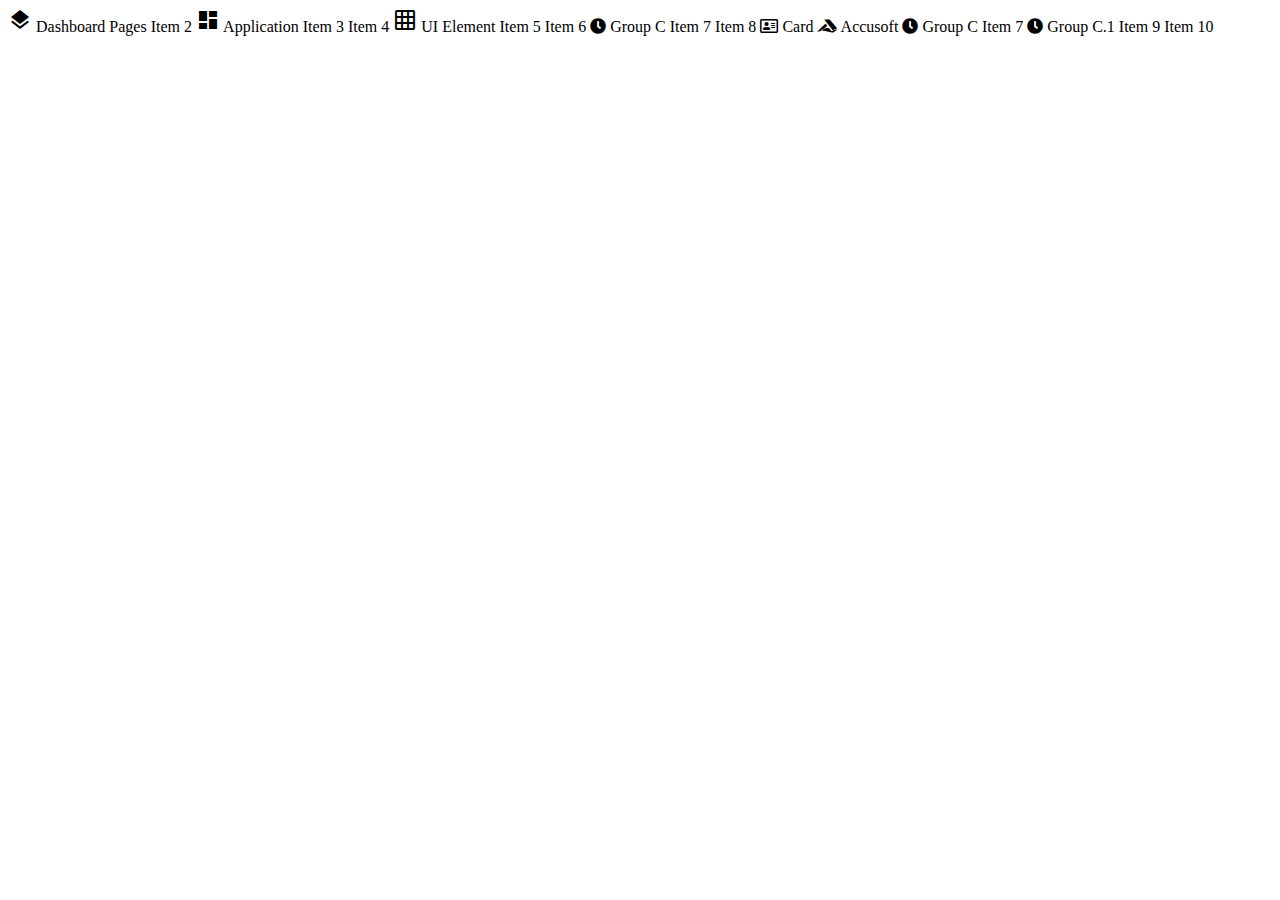
==== tree-menu/index.html @ 2bd59131 "create templates" ====
<!DOCTYPE html>
<html lang="en">

<head>
    <meta charset="UTF-8">
    <meta http-equiv="X-UA-Compatible" content="IE=edge">
    <meta name="viewport" content="width=device-width, initial-scale=1.0">
    <title>Document</title>
    <link rel="stylesheet" href="https://cdnjs.cloudflare.com/ajax/libs/font-awesome/5.15.1/css/all.min.css" />
    <link href="https://fonts.googleapis.com/icon?family=Material+Icons" rel="stylesheet">
    <link rel="stylesheet" href="./styles.css">
</head>

<body>
    <tree-menu>
        <menu-item>
            <menu-item-icon> <span class="material-icons">layers</span> </menu-item-icon>
            Dashboard
        </menu-item>
        <menu-label>Pages</menu-label>
        <menu-item>Item 2</menu-item>
        <menu-group class="active">
            <menu-item>
                <menu-item-icon> <span class="material-icons">dashboard</span> </menu-item-icon>
                <span> Application</span>
            </menu-item>
            <menu-group-children>
                <menu-item class="active">Item 3</menu-item>
                <menu-item>Item 4</menu-item>
            </menu-group-children>
        </menu-group>
        <menu-group>
            <menu-item>
                <span class="material-icons">grid_on</span>
                <span> UI Element </span>
            </menu-item>
            <menu-group-children>
                <menu-item>
                    <span> Item 5 </span>
                </menu-item>
                <menu-item>Item 6</menu-item>
            </menu-group-children>
        </menu-group>
        <menu-group>
            <menu-item>
                <menu-item-icon> <i class="fas fa-clock"></i> </menu-item-icon>
                <span> Group C </span>
            </menu-item>
            <menu-group-children>
                <menu-item>Item 7</menu-item>
                <menu-item>Item 8</menu-item>
            </menu-group-children>
        </menu-group>
        <menu-item>
            <menu-item-icon> <i class="far fa-address-card"></i> </menu-item-icon>
            <span> Card</span>

        </menu-item>
        <menu-item>
            <menu-item-icon> <i class="fab fa-accusoft"></i> </menu-item-icon>
            <span> Accusoft</span>

        </menu-item>
        <menu-group>
            <menu-item>
                <menu-item-icon> <i class="fas fa-clock"></i> </menu-item-icon>
                <span> Group C </span>
            </menu-item>
            <menu-group-children>
                <menu-item>Item 7</menu-item>
                <menu-group>
                    <menu-item>
                        <menu-item-icon> <i class="fas fa-clock"></i> </menu-item-icon>
                        <span> Group C.1 </span>
                    </menu-item>
                    <menu-group-children>
                        <menu-item>Item 9</menu-item>
                        <menu-item>Item 10</menu-item>
                    </menu-group-children>
                </menu-group>
            </menu-group-children>
        </menu-group>
    </tree-menu>
    <script src="./functions.js"></script>
</body>

</html>
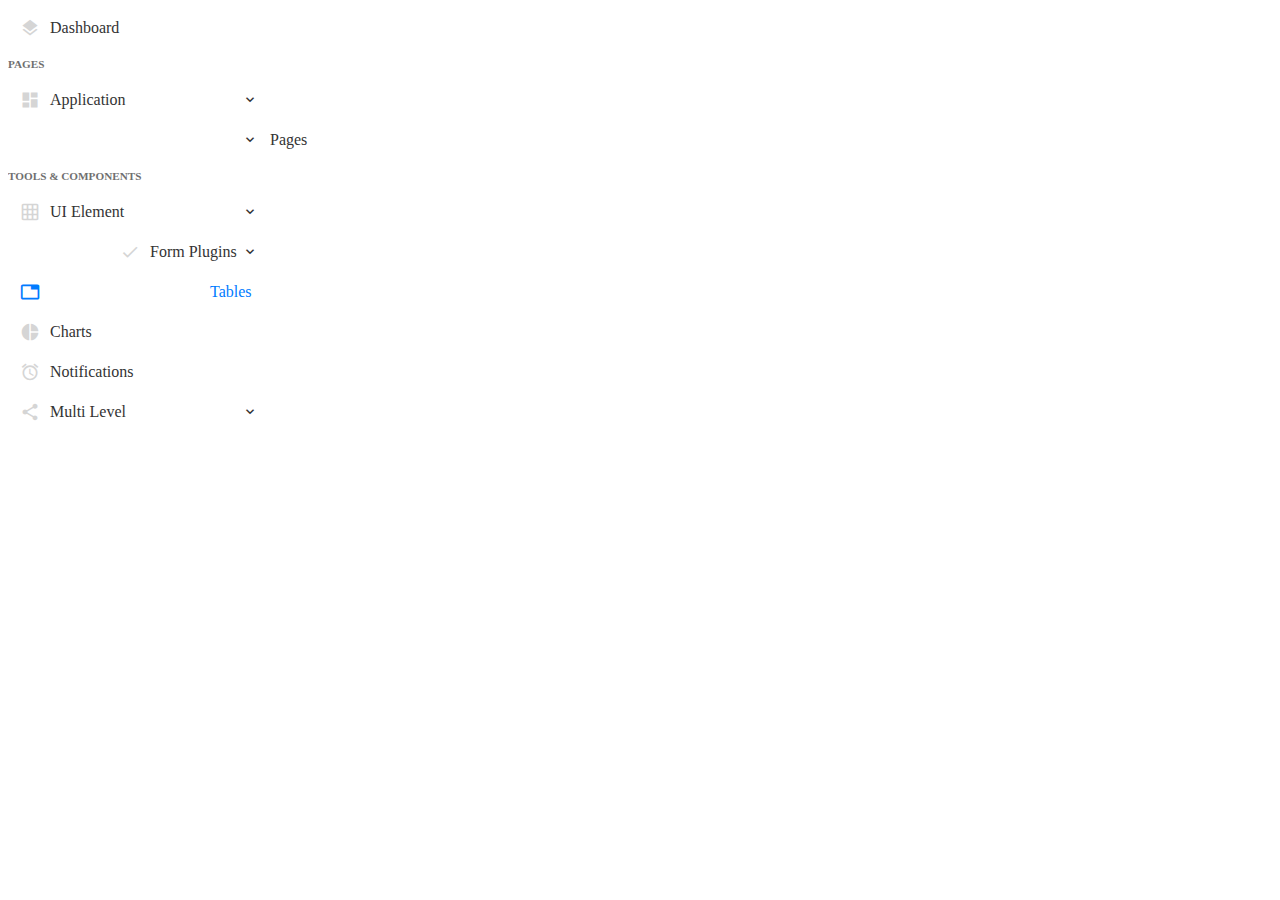
==== commit 8c656779: "writing menubar" ====
--- a/tree-menu/index.html
+++ b/tree-menu/index.html
@@ -12,74 +12,86 @@
 </head>
 
 <body>
-    <tree-menu>
-        <menu-item>
-            <menu-item-icon> <span class="material-icons">layers</span> </menu-item-icon>
-            Dashboard
-        </menu-item>
-        <menu-label>Pages</menu-label>
-        <menu-item>Item 2</menu-item>
-        <menu-group class="active">
-            <menu-item>
-                <menu-item-icon> <span class="material-icons">dashboard</span> </menu-item-icon>
-                <span> Application</span>
-            </menu-item>
-            <menu-group-children>
-                <menu-item class="active">Item 3</menu-item>
-                <menu-item>Item 4</menu-item>
-            </menu-group-children>
-        </menu-group>
-        <menu-group>
-            <menu-item>
+    <tree-menu id="tree-menu">
+        <tree-item> <span class="material-icons">layers</span> Dashboard</tree-item>
+        <tree-label>Pages</tree-label>
+        <tree-group>
+            <tree-group-title><span class="material-icons">dashboard</span> </tree-item-icon>Application
+            </tree-group-title>
+            <tree-group-children>
+                <tree-item data-tree-item="chat">Chat</tree-item>
+                <tree-item data-tree-item="inbox">Inbox</tree-item>
+            </tree-group-children>
+        </tree-group>
+        <tree-group>
+            <tree-group-title><span class="material-icons">contact_page</span> Pages</tree-group-title>
+            <tree-group-children>
+                <tree-item data-tree-item="sign-in">Sign In</tree-item>
+                <tree-item data-tree-item="sign-up">Sign Up</tree-item>
+            </tree-group-children>
+        </tree-group>
+        <tree-label>Tools & components</tree-label>
+        <tree-group>
+            <tree-group-title>
                 <span class="material-icons">grid_on</span>
                 <span> UI Element </span>
-            </menu-item>
-            <menu-group-children>
-                <menu-item>
-                    <span> Item 5 </span>
-                </menu-item>
-                <menu-item>Item 6</menu-item>
-            </menu-group-children>
-        </menu-group>
-        <menu-group>
-            <menu-item>
-                <menu-item-icon> <i class="fas fa-clock"></i> </menu-item-icon>
-                <span> Group C </span>
-            </menu-item>
-            <menu-group-children>
-                <menu-item>Item 7</menu-item>
-                <menu-item>Item 8</menu-item>
-            </menu-group-children>
-        </menu-group>
-        <menu-item>
-            <menu-item-icon> <i class="far fa-address-card"></i> </menu-item-icon>
-            <span> Card</span>
-
-        </menu-item>
-        <menu-item>
-            <menu-item-icon> <i class="fab fa-accusoft"></i> </menu-item-icon>
-            <span> Accusoft</span>
-
-        </menu-item>
-        <menu-group>
-            <menu-item>
-                <menu-item-icon> <i class="fas fa-clock"></i> </menu-item-icon>
-                <span> Group C </span>
-            </menu-item>
-            <menu-group-children>
-                <menu-item>Item 7</menu-item>
-                <menu-group>
-                    <menu-item>
-                        <menu-item-icon> <i class="fas fa-clock"></i> </menu-item-icon>
-                        <span> Group C.1 </span>
-                    </menu-item>
-                    <menu-group-children>
-                        <menu-item>Item 9</menu-item>
-                        <menu-item>Item 10</menu-item>
-                    </menu-group-children>
-                </menu-group>
-            </menu-group-children>
-        </menu-group>
+            </tree-group-title>
+            <tree-group-children>
+                <tree-item data-tree-item="toasts"> Toasts </tree-item>
+                <tree-item data-tree-item="buttons"> Buttons </tree-item>
+            </tree-group-children>
+        </tree-group>
+        <tree-group>
+            <tree-group-title>
+                <span class="material-icons">fact_check</span>
+                <span> Form Plugins </span>
+            </tree-group-title>
+            <tree-group-children>
+                <tree-item data-tree-item="editor"> Editor </tree-item>
+                <tree-item data-tree-item="validation"> Validation </tree-item>
+            </tree-group-children>
+        </tree-group>
+        <tree-item class="active" data-tree-item="tables"> <span class="material-icons">table_chart</span> Tables
+        </tree-item>
+        <tree-item data-tree-item="chart"><span class="material-icons">pie_chart</span><span> Charts </span>
+        </tree-item>
+        <tree-item data-tree-item="notiications"> <span class="material-icons">alarm</span>Notifications</tree-item>
+        <tree-group>
+            <tree-group-title>
+                <span class="material-icons">share</span>
+                <span> Multi Level </span>
+            </tree-group-title>
+            <tree-group-children>
+                <tree-group>
+                    <tree-group-title>Level 1.1 </tree-group-title>
+                    <tree-group-children>
+                        <tree-group>
+                            <tree-group-title>Level 1.1.1</tree-group-title>
+                            <tree-group-children>
+                                <tree-group>
+                                    <tree-group-title>Level 1.1.1.1</tree-group-title>
+                                    <tree-group-children>
+                                        <tree-group>
+                                            <tree-group-title>Level 1.1.1.1.1</tree-group-title>
+                                            <tree-group-children>
+                                                <tree-item data-tree-item="level-1.1.1.1.1.1"> Level 1.1.1.1.1.1
+                                                </tree-item>
+                                                <tree-item data-tree-item="level-1.1.1.1.1.2"> Level 1.1.1.1.1.2
+                                                </tree-item>
+                                            </tree-group-children>
+                                        </tree-group>
+                                        <tree-item data-tree-item="level-1.1.1.1.2"> Level 1.1.1.1.2 </tree-item>
+                                    </tree-group-children>
+                                </tree-group>
+                                <tree-item data-tree-item="level-1.1.1.2"> Level 1.1.1.2 </tree-item>
+                            </tree-group-children>
+                        </tree-group>
+                        <tree-item data-tree-item="level-1.1.2"> Level 1.1.2 </tree-item>
+                    </tree-group-children>
+                </tree-group>
+                <tree-item data-tree-item="level-1.2"> Level 1.2 </tree-item>
+            </tree-group-children>
+        </tree-group>
     </tree-menu>
     <script src="./functions.js"></script>
 </body>
--- a/tree-menu/styles.css
+++ b/tree-menu/styles.css
@@ -0,0 +1,143 @@
+@charset "UTF-8";
+tree-menu {
+  --color-active: #007bff;
+  --color-black: #333;
+  --color-black-hover: #000;
+  --item-padding: 10px 0;
+  --item-background-color-hover: #ebebeb;
+  color: var(--color-black);
+  font-size: 16px;
+  font-family: "Segoe UI";
+  width: 260px;
+  display: flex;
+  flex-direction: column;
+}
+tree-menu tree-label {
+  opacity: 0.7;
+  font-size: 0.7rem;
+  font-weight: bold;
+  padding: var(--item-padding);
+  text-transform: uppercase;
+}
+tree-menu tree-item {
+  display: flex;
+  align-items: center;
+  padding: var(--item-padding);
+  cursor: pointer;
+  -webkit-user-select: none;
+     -moz-user-select: none;
+      -ms-user-select: none;
+          user-select: none;
+  position: relative;
+}
+tree-menu tree-item .material-icons {
+  margin-right: 10px;
+  font-size: 20px;
+  opacity: 0.2;
+}
+tree-menu tree-item:hover {
+  color: var(--color-black-hover);
+  background-color: var(--item-background-color-hover);
+}
+tree-menu tree-item:hover .material-icons {
+  opacity: 1;
+}
+tree-menu tree-item.active {
+  color: var(--color-active);
+}
+tree-menu tree-item.active .material-icons {
+  opacity: 1;
+}
+tree-menu tree-group {
+  display: block;
+}
+tree-menu tree-group > tree-group-title {
+  display: flex;
+  align-items: center;
+  padding: var(--item-padding);
+  cursor: pointer;
+  -webkit-user-select: none;
+     -moz-user-select: none;
+      -ms-user-select: none;
+          user-select: none;
+  position: relative;
+}
+tree-menu tree-group > tree-group-title .material-icons {
+  margin-right: 10px;
+  font-size: 20px;
+  opacity: 0.2;
+}
+tree-menu tree-group > tree-group-title:hover {
+  color: var(--color-black-hover);
+  background-color: var(--item-background-color-hover);
+}
+tree-menu tree-group > tree-group-title:hover .material-icons {
+  opacity: 1;
+}
+tree-menu tree-group > tree-group-title.active {
+  color: var(--color-active);
+}
+tree-menu tree-group > tree-group-title.active .material-icons {
+  opacity: 1;
+}
+tree-menu tree-group > tree-group-title::after {
+  font-family: "Material Icons";
+  content: "";
+  display: inline-block;
+  position: absolute;
+  right: 10px;
+  top: 50%;
+  transform: translateY(-50%);
+  transition: transform 0.2s;
+}
+tree-menu tree-group > tree-group-children {
+  display: block;
+  height: 0;
+  transform: scaleY(0);
+  transform-origin: top;
+  transition: height 0.2s ease-in, transform 0.2s ease-in;
+}
+tree-menu tree-group.expand > tree-group-title::after {
+  transform: translateY(-50%) rotate(180deg);
+}
+tree-menu tree-group.expand > tree-group-children {
+  display: block;
+  height: 200px;
+  transform: scaleY(1);
+}
+tree-menu > tree-item {
+  padding-left: 12px;
+}
+tree-menu > tree-group > tree-group-title {
+  padding-left: 12px;
+}
+tree-menu > tree-group > tree-group-children > tree-item {
+  padding-left: 40px;
+}
+tree-menu > tree-group > tree-group-children > tree-group > tree-group-title {
+  padding-left: 40px;
+}
+tree-menu > tree-group > tree-group-children > tree-group > tree-group-children > tree-item {
+  padding-left: 60px;
+}
+tree-menu > tree-group > tree-group-children > tree-group > tree-group-children > tree-group > tree-group-title {
+  padding-left: 60px;
+}
+tree-menu > tree-group > tree-group-children > tree-group > tree-group-children > tree-group > tree-group-children > tree-item {
+  padding-left: 80px;
+}
+tree-menu > tree-group > tree-group-children > tree-group > tree-group-children > tree-group > tree-group-children > tree-group > tree-group-title {
+  padding-left: 80px;
+}
+tree-menu > tree-group > tree-group-children > tree-group > tree-group-children > tree-group > tree-group-children > tree-group > tree-group-children > tree-item {
+  padding-left: 100px;
+}
+tree-menu > tree-group > tree-group-children > tree-group > tree-group-children > tree-group > tree-group-children > tree-group > tree-group-children > tree-group > tree-group-title {
+  padding-left: 100px;
+}
+tree-menu > tree-group > tree-group-children > tree-group > tree-group-children > tree-group > tree-group-children > tree-group > tree-group-children > tree-group > tree-group-children > tree-item {
+  padding-left: 120px;
+}
+tree-menu > tree-group > tree-group-children > tree-group > tree-group-children > tree-group > tree-group-children > tree-group > tree-group-children > tree-group > tree-group-children > tree-group > tree-group-title {
+  padding-left: 120px;
+}/*# sourceMappingURL=styles.css.map */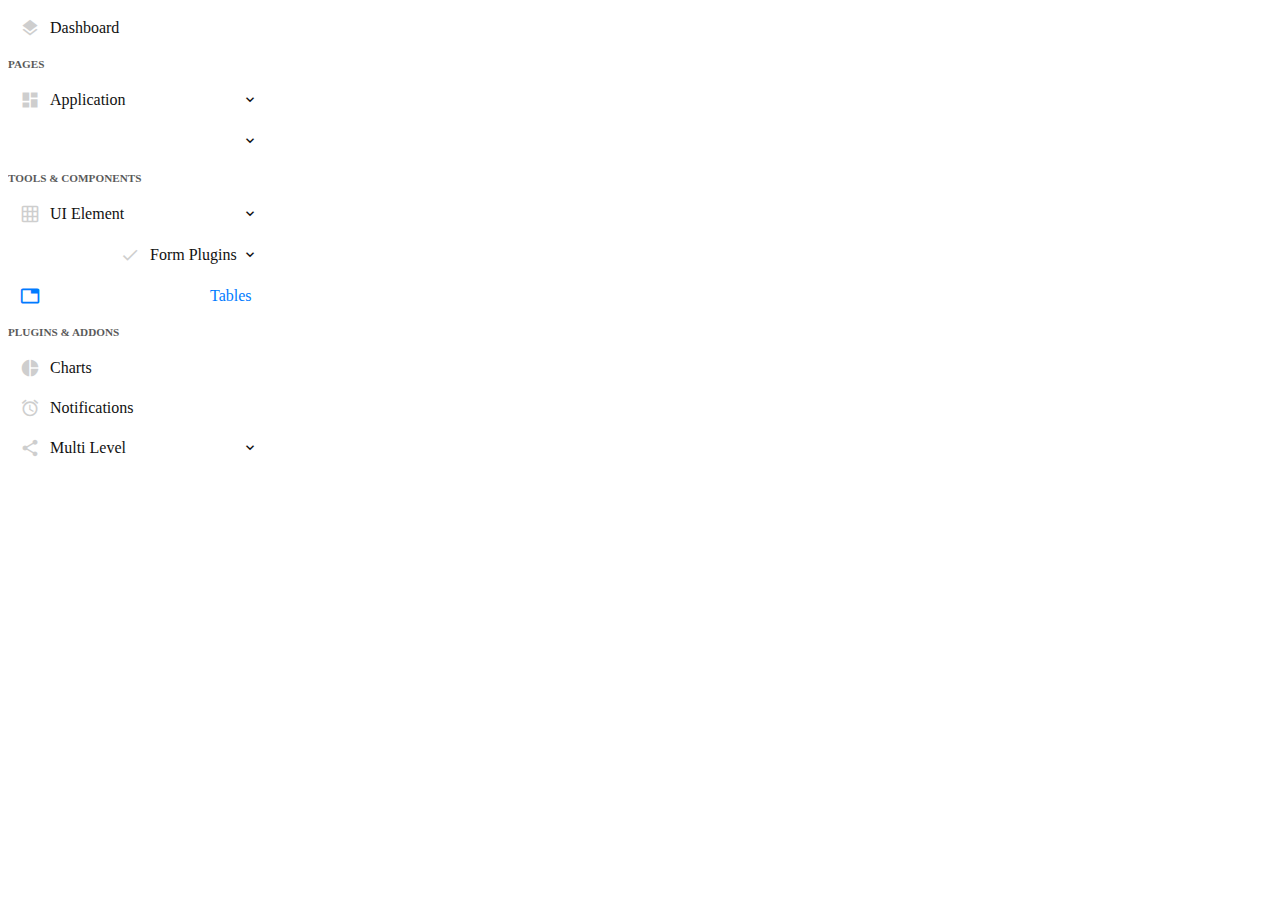
==== commit 160a164e: "fix animation height menu group" ====
--- a/tree-menu/index.html
+++ b/tree-menu/index.html
@@ -5,8 +5,7 @@
     <meta charset="UTF-8">
     <meta http-equiv="X-UA-Compatible" content="IE=edge">
     <meta name="viewport" content="width=device-width, initial-scale=1.0">
-    <title>Document</title>
-    <link rel="stylesheet" href="https://cdnjs.cloudflare.com/ajax/libs/font-awesome/5.15.1/css/all.min.css" />
+    <title>Left Menu Bar</title>
     <link href="https://fonts.googleapis.com/icon?family=Material+Icons" rel="stylesheet">
     <link rel="stylesheet" href="./styles.css">
 </head>
@@ -53,6 +52,7 @@
         </tree-group>
         <tree-item class="active" data-tree-item="tables"> <span class="material-icons">table_chart</span> Tables
         </tree-item>
+        <tree-label>Plugins & Addons</tree-label>
         <tree-item data-tree-item="chart"><span class="material-icons">pie_chart</span><span> Charts </span>
         </tree-item>
         <tree-item data-tree-item="notiications"> <span class="material-icons">alarm</span>Notifications</tree-item>
--- a/tree-menu/styles.css
+++ b/tree-menu/styles.css
@@ -1,16 +1,27 @@
 @charset "UTF-8";
 tree-menu {
+  --tree-menu-width: 260px;
+  --font-size: 16px;
   --color-active: #007bff;
-  --color-black: #333;
+  --color-black: #111;
   --color-black-hover: #000;
   --item-padding: 10px 0;
   --item-background-color-hover: #ebebeb;
+  --scroll-bar-color: rgb(52, 58, 64, 0.2);
   color: var(--color-black);
-  font-size: 16px;
+  font-size: var(--font-size);
   font-family: "Segoe UI";
-  width: 260px;
+  width: var(--tree-menu-width);
+  height: 100vh;
+  overflow-y: scroll;
   display: flex;
   flex-direction: column;
+}
+tree-menu::-webkit-scrollbar {
+  width: 5px;
+}
+tree-menu::-webkit-scrollbar-thumb {
+  background: var(--scroll-bar-color);
 }
 tree-menu tree-label {
   opacity: 0.7;
@@ -50,6 +61,9 @@
 }
 tree-menu tree-group {
   display: block;
+  height: 41px;
+  overflow: hidden;
+  transition: height 0.2s ease-in;
 }
 tree-menu tree-group > tree-group-title {
   display: flex;
@@ -92,17 +106,20 @@
 }
 tree-menu tree-group > tree-group-children {
   display: block;
-  height: 0;
   transform: scaleY(0);
   transform-origin: top;
-  transition: height 0.2s ease-in, transform 0.2s ease-in;
+  transition: transform 0.2s ease-in;
+}
+tree-menu tree-group.expand > tree-group-title {
+  color: var(--color-active);
+}
+tree-menu tree-group.expand > tree-group-title .material-icons {
+  opacity: 1;
 }
 tree-menu tree-group.expand > tree-group-title::after {
   transform: translateY(-50%) rotate(180deg);
 }
 tree-menu tree-group.expand > tree-group-children {
-  display: block;
-  height: 200px;
   transform: scaleY(1);
 }
 tree-menu > tree-item {
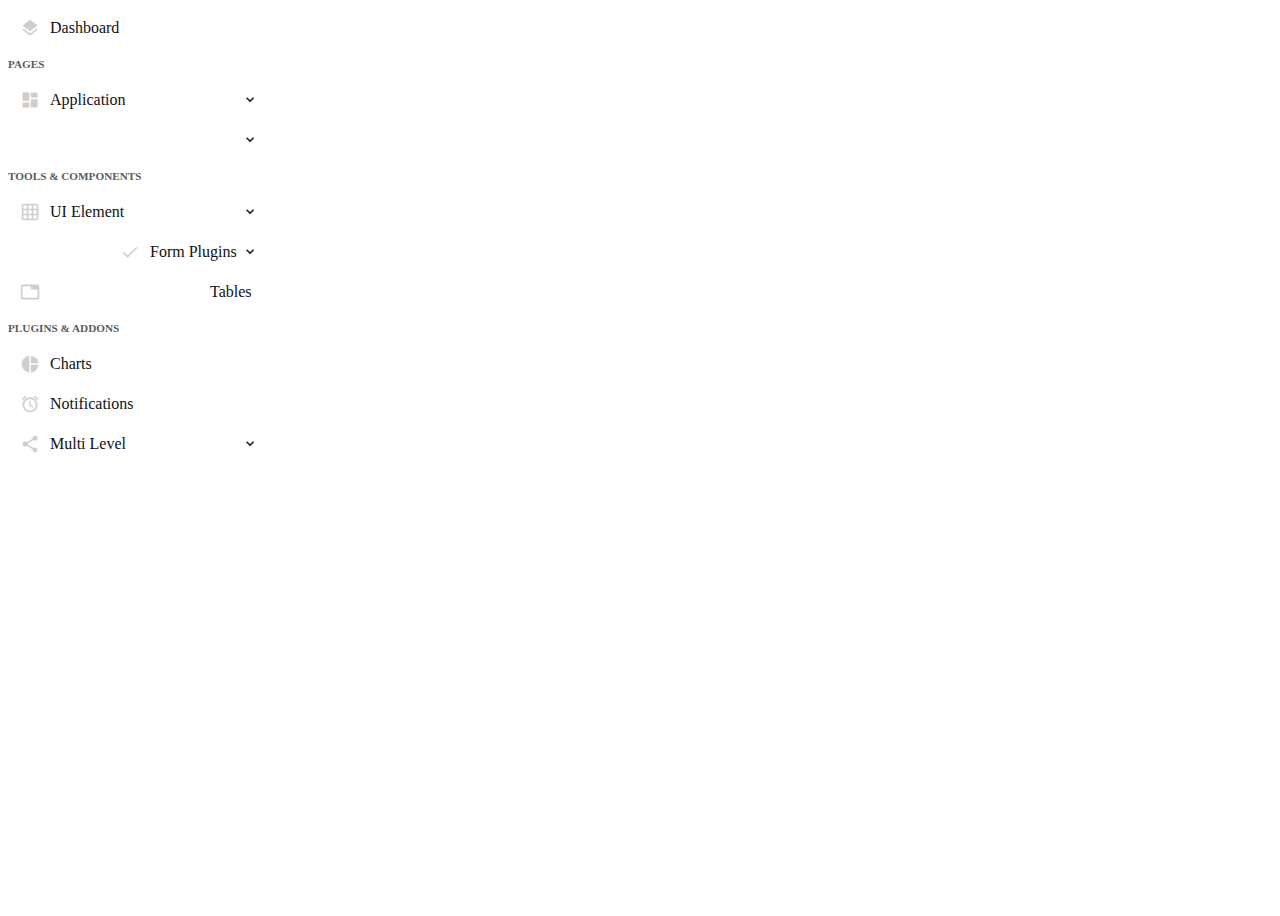
==== commit f64b5c06: "try menu bar" ====
--- a/tree-menu/index.html
+++ b/tree-menu/index.html
@@ -11,88 +11,92 @@
 </head>
 
 <body>
-    <tree-menu id="tree-menu">
-        <tree-item> <span class="material-icons">layers</span> Dashboard</tree-item>
-        <tree-label>Pages</tree-label>
-        <tree-group>
-            <tree-group-title><span class="material-icons">dashboard</span> </tree-item-icon>Application
-            </tree-group-title>
-            <tree-group-children>
-                <tree-item data-tree-item="chat">Chat</tree-item>
-                <tree-item data-tree-item="inbox">Inbox</tree-item>
-            </tree-group-children>
-        </tree-group>
-        <tree-group>
-            <tree-group-title><span class="material-icons">contact_page</span> Pages</tree-group-title>
-            <tree-group-children>
-                <tree-item data-tree-item="sign-in">Sign In</tree-item>
-                <tree-item data-tree-item="sign-up">Sign Up</tree-item>
-            </tree-group-children>
-        </tree-group>
-        <tree-label>Tools & components</tree-label>
-        <tree-group>
-            <tree-group-title>
+    <div class="tree-menu" id="tree-example">
+        <div class="tree-item"> <span class="material-icons">layers</span> Dashboard</div>
+        <div class="tree-label">Pages</div>
+        <div class="tree-group">
+            <div class="tree-group-title"><span class="material-icons">dashboard</span> </tree-item-icon>Application
+            </div>
+            <div class="tree-group-children">
+                <div class="tree-item" data-tree-item="chat">Chat</div>
+                <div class="tree-item" data-tree-item="inbox">Inbox</div>
+            </div>
+        </div>
+        <div class="tree-group">
+            <div class="tree-group-title"><span class="material-icons">contact_page</span> Pages</div>
+            <div class="tree-group-children">
+                <div class="tree-item" data-tree-item="sign-in">Sign In</div>
+                <div class="tree-item" data-tree-item="sign-up">Sign Up</div>
+            </div>
+        </div>
+        <div class="tree-label">Tools & components</div>
+        <div class="tree-group">
+            <div class="tree-group-title">
                 <span class="material-icons">grid_on</span>
                 <span> UI Element </span>
-            </tree-group-title>
-            <tree-group-children>
-                <tree-item data-tree-item="toasts"> Toasts </tree-item>
-                <tree-item data-tree-item="buttons"> Buttons </tree-item>
-            </tree-group-children>
-        </tree-group>
-        <tree-group>
-            <tree-group-title>
+            </div>
+            <div class="tree-group-children">
+                <div class="tree-item" data-tree-item="toasts"> Toasts </div>
+                <div class="tree-item" data-tree-item="buttons"> Buttons </div>
+            </div>
+        </div>
+        <div class="tree-group">
+            <div class="tree-group-title">
                 <span class="material-icons">fact_check</span>
                 <span> Form Plugins </span>
-            </tree-group-title>
-            <tree-group-children>
-                <tree-item data-tree-item="editor"> Editor </tree-item>
-                <tree-item data-tree-item="validation"> Validation </tree-item>
-            </tree-group-children>
-        </tree-group>
-        <tree-item class="active" data-tree-item="tables"> <span class="material-icons">table_chart</span> Tables
-        </tree-item>
-        <tree-label>Plugins & Addons</tree-label>
-        <tree-item data-tree-item="chart"><span class="material-icons">pie_chart</span><span> Charts </span>
-        </tree-item>
-        <tree-item data-tree-item="notiications"> <span class="material-icons">alarm</span>Notifications</tree-item>
-        <tree-group>
-            <tree-group-title>
+            </div>
+            <div class="tree-group-children">
+                <div class="tree-item" data-tree-item="editor"> Editor </div>
+                <div class="tree-item" data-tree-item="validation"> Validation </div>
+            </div>
+        </div>
+        <div class="tree-item" class="active" data-tree-item="tables"> <span class="material-icons">table_chart</span>
+            Tables
+        </div>
+        <div class="tree-label">Plugins & Addons</div>
+        <div class="tree-item" data-tree-item="chart"><span class="material-icons">pie_chart</span><span> Charts </span>
+        </div>
+        <div class="tree-item" data-tree-item="notiications"> <span class="material-icons">alarm</span>Notifications
+        </div>
+        <div class="tree-group">
+            <div class="tree-group-title">
                 <span class="material-icons">share</span>
                 <span> Multi Level </span>
-            </tree-group-title>
-            <tree-group-children>
-                <tree-group>
-                    <tree-group-title>Level 1.1 </tree-group-title>
-                    <tree-group-children>
-                        <tree-group>
-                            <tree-group-title>Level 1.1.1</tree-group-title>
-                            <tree-group-children>
-                                <tree-group>
-                                    <tree-group-title>Level 1.1.1.1</tree-group-title>
-                                    <tree-group-children>
-                                        <tree-group>
-                                            <tree-group-title>Level 1.1.1.1.1</tree-group-title>
-                                            <tree-group-children>
-                                                <tree-item data-tree-item="level-1.1.1.1.1.1"> Level 1.1.1.1.1.1
-                                                </tree-item>
-                                                <tree-item data-tree-item="level-1.1.1.1.1.2"> Level 1.1.1.1.1.2
-                                                </tree-item>
-                                            </tree-group-children>
-                                        </tree-group>
-                                        <tree-item data-tree-item="level-1.1.1.1.2"> Level 1.1.1.1.2 </tree-item>
-                                    </tree-group-children>
-                                </tree-group>
-                                <tree-item data-tree-item="level-1.1.1.2"> Level 1.1.1.2 </tree-item>
-                            </tree-group-children>
-                        </tree-group>
-                        <tree-item data-tree-item="level-1.1.2"> Level 1.1.2 </tree-item>
-                    </tree-group-children>
-                </tree-group>
-                <tree-item data-tree-item="level-1.2"> Level 1.2 </tree-item>
-            </tree-group-children>
-        </tree-group>
-    </tree-menu>
+            </div>
+            <div class="tree-group-children">
+                <div class="tree-group">
+                    <div class="tree-group-title">Level 1.1 </div>
+                    <div class="tree-group-children">
+                        <div class="tree-group">
+                            <div class="tree-group-title">Level 1.1.1</div>
+                            <div class="tree-group-children">
+                                <div class="tree-group">
+                                    <div class="tree-group-title">Level 1.1.1.1</div>
+                                    <div class="tree-group-children">
+                                        <div class="tree-group">
+                                            <div class="tree-group-title">Level 1.1.1.1.1</div>
+                                            <div class="tree-group-children">
+                                                <div class="tree-item" data-tree-item="level-1.1.1.1.1.1"> Level
+                                                    1.1.1.1.1.1
+                                                </div>
+                                                <div class="tree-item" data-tree-item="level-1.1.1.1.1.2"> Level
+                                                    1.1.1.1.1.2
+                                                </div>
+                                            </div>
+                                        </div>
+                                        <div class="tree-item" data-tree-item="level-1.1.1.1.2"> Level 1.1.1.1.2 </div>
+                                    </div>
+                                </div>
+                                <div class="tree-item" data-tree-item="level-1.1.1.2"> Level 1.1.1.2 </div>
+                            </div>
+                        </div>
+                        <div class="tree-item" data-tree-item="level-1.1.2"> Level 1.1.2 </div>
+                    </div>
+                </div>
+                <div class="tree-item" data-tree-item="level-1.2"> Level 1.2 </div>
+            </div>
+        </div>
+    </div>
     <script src="./functions.js"></script>
 </body>
 
--- a/tree-menu/styles.css
+++ b/tree-menu/styles.css
@@ -1,5 +1,4 @@
-@charset "UTF-8";
-tree-menu {
+.tree-menu {
   --tree-menu-width: 260px;
   --font-size: 16px;
   --color-active: #007bff;
@@ -10,29 +9,42 @@
   --scroll-bar-color: rgb(52, 58, 64, 0.2);
   color: var(--color-black);
   font-size: var(--font-size);
-  font-family: "Segoe UI";
+  font-family: 'Segoe UI';
   width: var(--tree-menu-width);
   height: 100vh;
   overflow-y: scroll;
+  display: -webkit-box;
+  display: -ms-flexbox;
   display: flex;
-  flex-direction: column;
-}
-tree-menu::-webkit-scrollbar {
+  -webkit-box-orient: vertical;
+  -webkit-box-direction: normal;
+      -ms-flex-direction: column;
+          flex-direction: column;
+}
+
+.tree-menu::-webkit-scrollbar {
   width: 5px;
 }
-tree-menu::-webkit-scrollbar-thumb {
+
+.tree-menu::-webkit-scrollbar-thumb {
   background: var(--scroll-bar-color);
 }
-tree-menu tree-label {
+
+.tree-menu .tree-label {
   opacity: 0.7;
   font-size: 0.7rem;
   font-weight: bold;
   padding: var(--item-padding);
   text-transform: uppercase;
 }
-tree-menu tree-item {
+
+.tree-menu .tree-item {
+  display: -webkit-box;
+  display: -ms-flexbox;
   display: flex;
-  align-items: center;
+  -webkit-box-align: center;
+      -ms-flex-align: center;
+          align-items: center;
   padding: var(--item-padding);
   cursor: pointer;
   -webkit-user-select: none;
@@ -41,33 +53,37 @@
           user-select: none;
   position: relative;
 }
-tree-menu tree-item .material-icons {
+
+.tree-menu .tree-item .material-icons {
   margin-right: 10px;
   font-size: 20px;
   opacity: 0.2;
 }
-tree-menu tree-item:hover {
+
+.tree-menu .tree-item:hover {
   color: var(--color-black-hover);
   background-color: var(--item-background-color-hover);
 }
-tree-menu tree-item:hover .material-icons {
-  opacity: 1;
-}
-tree-menu tree-item.active {
+
+.tree-menu .tree-item:hover .material-icons {
+  opacity: 1;
+}
+
+.tree-menu .tree-item.active {
   color: var(--color-active);
 }
-tree-menu tree-item.active .material-icons {
-  opacity: 1;
-}
-tree-menu tree-group {
-  display: block;
-  height: 41px;
-  overflow: hidden;
-  transition: height 0.2s ease-in;
-}
-tree-menu tree-group > tree-group-title {
+
+.tree-menu .tree-item.active .material-icons {
+  opacity: 1;
+}
+
+.tree-menu .tree-group > .tree-group-title {
+  display: -webkit-box;
+  display: -ms-flexbox;
   display: flex;
-  align-items: center;
+  -webkit-box-align: center;
+      -ms-flex-align: center;
+          align-items: center;
   padding: var(--item-padding);
   cursor: pointer;
   -webkit-user-select: none;
@@ -76,85 +92,116 @@
           user-select: none;
   position: relative;
 }
-tree-menu tree-group > tree-group-title .material-icons {
+
+.tree-menu .tree-group > .tree-group-title .material-icons {
   margin-right: 10px;
   font-size: 20px;
   opacity: 0.2;
 }
-tree-menu tree-group > tree-group-title:hover {
+
+.tree-menu .tree-group > .tree-group-title:hover {
   color: var(--color-black-hover);
   background-color: var(--item-background-color-hover);
 }
-tree-menu tree-group > tree-group-title:hover .material-icons {
-  opacity: 1;
-}
-tree-menu tree-group > tree-group-title.active {
+
+.tree-menu .tree-group > .tree-group-title:hover .material-icons {
+  opacity: 1;
+}
+
+.tree-menu .tree-group > .tree-group-title.active {
   color: var(--color-active);
 }
-tree-menu tree-group > tree-group-title.active .material-icons {
-  opacity: 1;
-}
-tree-menu tree-group > tree-group-title::after {
-  font-family: "Material Icons";
-  content: "";
+
+.tree-menu .tree-group > .tree-group-title.active .material-icons {
+  opacity: 1;
+}
+
+.tree-menu .tree-group > .tree-group-title::after {
+  font-family: 'Material Icons';
+  content: '\e313';
   display: inline-block;
   position: absolute;
   right: 10px;
   top: 50%;
-  transform: translateY(-50%);
+  -webkit-transform: translateY(-50%);
+          transform: translateY(-50%);
+  -webkit-transition: -webkit-transform 0.2s;
+  transition: -webkit-transform 0.2s;
   transition: transform 0.2s;
-}
-tree-menu tree-group > tree-group-children {
-  display: block;
-  transform: scaleY(0);
-  transform-origin: top;
-  transition: transform 0.2s ease-in;
-}
-tree-menu tree-group.expand > tree-group-title {
+  transition: transform 0.2s, -webkit-transform 0.2s;
+}
+
+.tree-menu .tree-group > .tree-group-children {
+  max-height: 0;
+  overflow: hidden;
+  -webkit-transition: max-height 0.25s ease-out;
+  transition: max-height 0.25s ease-out;
+}
+
+.tree-menu .tree-group.expand > .tree-group-title {
   color: var(--color-active);
 }
-tree-menu tree-group.expand > tree-group-title .material-icons {
-  opacity: 1;
-}
-tree-menu tree-group.expand > tree-group-title::after {
-  transform: translateY(-50%) rotate(180deg);
-}
-tree-menu tree-group.expand > tree-group-children {
-  transform: scaleY(1);
-}
-tree-menu > tree-item {
+
+.tree-menu .tree-group.expand > .tree-group-title .material-icons {
+  opacity: 1;
+}
+
+.tree-menu .tree-group.expand > .tree-group-title::after {
+  -webkit-transform: translateY(-50%) rotate(180deg);
+          transform: translateY(-50%) rotate(180deg);
+}
+
+.tree-menu .tree-group.expand > .tree-group-children {
+  max-height: 300px;
+  -webkit-transition: max-height 0.35s ease-in;
+  transition: max-height 0.35s ease-in;
+}
+
+.tree-menu > .tree-item {
   padding-left: 12px;
 }
-tree-menu > tree-group > tree-group-title {
+
+.tree-menu > .tree-group > .tree-group-title {
   padding-left: 12px;
 }
-tree-menu > tree-group > tree-group-children > tree-item {
+
+.tree-menu > .tree-group > .tree-group-children > .tree-item {
   padding-left: 40px;
 }
-tree-menu > tree-group > tree-group-children > tree-group > tree-group-title {
+
+.tree-menu > .tree-group > .tree-group-children > .tree-group > .tree-group-title {
   padding-left: 40px;
 }
-tree-menu > tree-group > tree-group-children > tree-group > tree-group-children > tree-item {
+
+.tree-menu > .tree-group > .tree-group-children > .tree-group > .tree-group-children > .tree-item {
   padding-left: 60px;
 }
-tree-menu > tree-group > tree-group-children > tree-group > tree-group-children > tree-group > tree-group-title {
+
+.tree-menu > .tree-group > .tree-group-children > .tree-group > .tree-group-children > .tree-group > .tree-group-title {
   padding-left: 60px;
 }
-tree-menu > tree-group > tree-group-children > tree-group > tree-group-children > tree-group > tree-group-children > tree-item {
+
+.tree-menu > .tree-group > .tree-group-children > .tree-group > .tree-group-children > .tree-group > .tree-group-children > .tree-item {
   padding-left: 80px;
 }
-tree-menu > tree-group > tree-group-children > tree-group > tree-group-children > tree-group > tree-group-children > tree-group > tree-group-title {
+
+.tree-menu > .tree-group > .tree-group-children > .tree-group > .tree-group-children > .tree-group > .tree-group-children > .tree-group > .tree-group-title {
   padding-left: 80px;
 }
-tree-menu > tree-group > tree-group-children > tree-group > tree-group-children > tree-group > tree-group-children > tree-group > tree-group-children > tree-item {
+
+.tree-menu > .tree-group > .tree-group-children > .tree-group > .tree-group-children > .tree-group > .tree-group-children > .tree-group > .tree-group-children > .tree-item {
   padding-left: 100px;
 }
-tree-menu > tree-group > tree-group-children > tree-group > tree-group-children > tree-group > tree-group-children > tree-group > tree-group-children > tree-group > tree-group-title {
+
+.tree-menu > .tree-group > .tree-group-children > .tree-group > .tree-group-children > .tree-group > .tree-group-children > .tree-group > .tree-group-children > .tree-group > .tree-group-title {
   padding-left: 100px;
 }
-tree-menu > tree-group > tree-group-children > tree-group > tree-group-children > tree-group > tree-group-children > tree-group > tree-group-children > tree-group > tree-group-children > tree-item {
+
+.tree-menu > .tree-group > .tree-group-children > .tree-group > .tree-group-children > .tree-group > .tree-group-children > .tree-group > .tree-group-children > .tree-group > .tree-group-children > .tree-item {
   padding-left: 120px;
 }
-tree-menu > tree-group > tree-group-children > tree-group > tree-group-children > tree-group > tree-group-children > tree-group > tree-group-children > tree-group > tree-group-children > tree-group > tree-group-title {
+
+.tree-menu > .tree-group > .tree-group-children > .tree-group > .tree-group-children > .tree-group > .tree-group-children > .tree-group > .tree-group-children > .tree-group > .tree-group-children > .tree-group > .tree-group-title {
   padding-left: 120px;
-}/*# sourceMappingURL=styles.css.map */+}
+/*# sourceMappingURL=styles.css.map */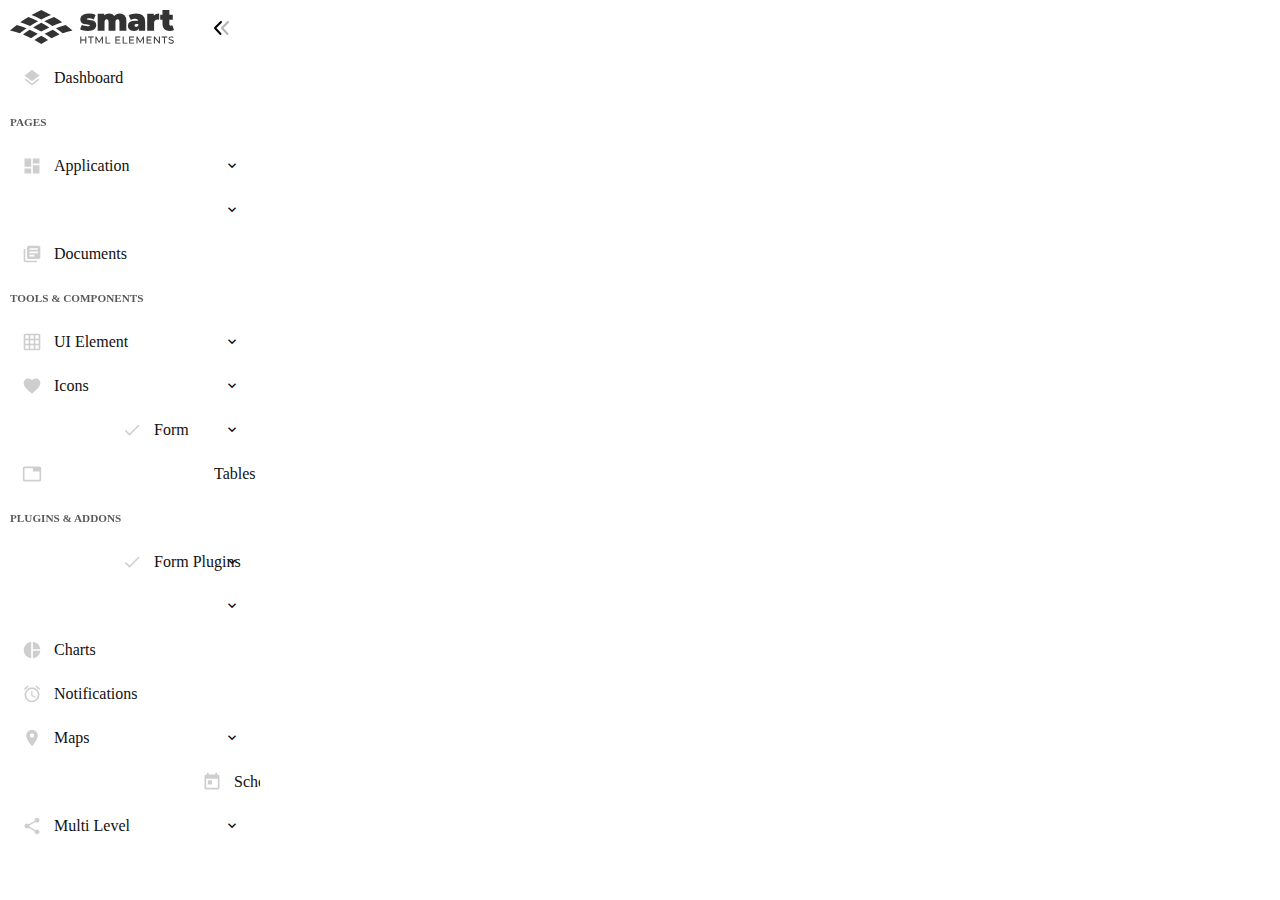
==== commit 75cd8302: "finish animation dropdown" ====
--- a/tree-menu/index.html
+++ b/tree-menu/index.html
@@ -7,97 +7,160 @@
     <meta name="viewport" content="width=device-width, initial-scale=1.0">
     <title>Left Menu Bar</title>
     <link href="https://fonts.googleapis.com/icon?family=Material+Icons" rel="stylesheet">
-    <link rel="stylesheet" href="./styles.css">
+    <link rel="stylesheet" href="./css/styles.css">
 </head>
 
 <body>
-    <div class="tree-menu" id="tree-example">
-        <div class="tree-item"> <span class="material-icons">layers</span> Dashboard</div>
-        <div class="tree-label">Pages</div>
-        <div class="tree-group">
-            <div class="tree-group-title"><span class="material-icons">dashboard</span> </tree-item-icon>Application
+    <div class="sidebar" id="sidebar-example">
+        <div class="top-aside" id="top-aside">
+            <div class="logo">
+                <a href="./">
+                    <img src="./img/logo-htmlelements.svg">
+                </a>
             </div>
-            <div class="tree-group-children">
-                <div class="tree-item" data-tree-item="chat">Chat</div>
-                <div class="tree-item" data-tree-item="inbox">Inbox</div>
+            <div id="toggle-collapse">
+                <img src="./img/sidebar-toggle.svg">
             </div>
         </div>
-        <div class="tree-group">
-            <div class="tree-group-title"><span class="material-icons">contact_page</span> Pages</div>
-            <div class="tree-group-children">
-                <div class="tree-item" data-tree-item="sign-in">Sign In</div>
-                <div class="tree-item" data-tree-item="sign-up">Sign Up</div>
+        <div class="tree-menu" id="tree-example">
+            <div class="tree-item" data-tree-item="dashboard">
+                <span class="material-icons">layers</span> Dashboard
             </div>
-        </div>
-        <div class="tree-label">Tools & components</div>
-        <div class="tree-group">
-            <div class="tree-group-title">
-                <span class="material-icons">grid_on</span>
-                <span> UI Element </span>
+            <div class="tree-label">Pages</div>
+            <div class="tree-group">
+                <div class="tree-group-title"><span class="material-icons">dashboard</span> </tree-item-icon>Application
+                </div>
+                <div class="tree-group-children">
+                    <div class="tree-item" data-tree-item="chat">Chat</div>
+                    <div class="tree-item" data-tree-item="inbox">Inbox</div>
+                </div>
             </div>
-            <div class="tree-group-children">
-                <div class="tree-item" data-tree-item="toasts"> Toasts </div>
-                <div class="tree-item" data-tree-item="buttons"> Buttons </div>
+            <div class="tree-group">
+                <div class="tree-group-title"><span class="material-icons">contact_page</span> Pages</div>
+                <div class="tree-group-children">
+                    <div class="tree-item" data-tree-item="sign-in">Sign In</div>
+                    <div class="tree-item" data-tree-item="sign-up">Sign Up</div>
+                </div>
             </div>
-        </div>
-        <div class="tree-group">
-            <div class="tree-group-title">
-                <span class="material-icons">fact_check</span>
-                <span> Form Plugins </span>
+            <div class="tree-item" data-tree-item="notiications">
+                <span class="material-icons">library_books</span>Documents
             </div>
-            <div class="tree-group-children">
-                <div class="tree-item" data-tree-item="editor"> Editor </div>
-                <div class="tree-item" data-tree-item="validation"> Validation </div>
+            <div class="tree-label">Tools & components</div>
+            <div class="tree-group">
+                <div class="tree-group-title">
+                    <span class="material-icons">grid_on</span>
+                    <span> UI Element </span>
+                </div>
+                <div class="tree-group-children">
+                    <div class="tree-item" data-tree-item="toasts"> Toasts </div>
+                    <div class="tree-item" data-tree-item="buttons"> Buttons </div>
+                </div>
             </div>
-        </div>
-        <div class="tree-item" class="active" data-tree-item="tables"> <span class="material-icons">table_chart</span>
-            Tables
-        </div>
-        <div class="tree-label">Plugins & Addons</div>
-        <div class="tree-item" data-tree-item="chart"><span class="material-icons">pie_chart</span><span> Charts </span>
-        </div>
-        <div class="tree-item" data-tree-item="notiications"> <span class="material-icons">alarm</span>Notifications
-        </div>
-        <div class="tree-group">
-            <div class="tree-group-title">
-                <span class="material-icons">share</span>
-                <span> Multi Level </span>
+            <div class="tree-group">
+                <div class="tree-group-title">
+                    <span class="material-icons">favorite</span>
+                    <span> Icons </span>
+                </div>
+                <div class="tree-group-children">
+                    <div class="tree-item" data-tree-item="font-awesome"> Font Awesome </div>
+                    <div class="tree-item" data-tree-item="font-material"> Font Material </div>
+                </div>
             </div>
-            <div class="tree-group-children">
-                <div class="tree-group">
-                    <div class="tree-group-title">Level 1.1 </div>
-                    <div class="tree-group-children">
-                        <div class="tree-group">
-                            <div class="tree-group-title">Level 1.1.1</div>
-                            <div class="tree-group-children">
-                                <div class="tree-group">
-                                    <div class="tree-group-title">Level 1.1.1.1</div>
-                                    <div class="tree-group-children">
-                                        <div class="tree-group">
-                                            <div class="tree-group-title">Level 1.1.1.1.1</div>
-                                            <div class="tree-group-children">
-                                                <div class="tree-item" data-tree-item="level-1.1.1.1.1.1"> Level
-                                                    1.1.1.1.1.1
-                                                </div>
-                                                <div class="tree-item" data-tree-item="level-1.1.1.1.1.2"> Level
-                                                    1.1.1.1.1.2
+            <div class="tree-group">
+                <div class="tree-group-title">
+                    <span class="material-icons">fact_check</span>
+                    <span> Form </span>
+                </div>
+                <div class="tree-group-children">
+                    <div class="tree-item" data-tree-item="input-basic"> Input Basic </div>
+                    <div class="tree-item" data-tree-item="input-groups"> Input Groups </div>
+                    <div class="tree-item" data-tree-item="layouts"> Layouts </div>
+                </div>
+            </div>
+            <div class="tree-item" class="active" data-tree-item="tables"> <span
+                    class="material-icons">table_chart</span>
+                Tables
+            </div>
+            <div class="tree-label">Plugins & Addons</div>
+            <div class="tree-group">
+                <div class="tree-group-title">
+                    <span class="material-icons">fact_check</span>
+                    <span> Form Plugins </span>
+                </div>
+                <div class="tree-group-children">
+                    <div class="tree-item" data-tree-item="editor"> Editor </div>
+                    <div class="tree-item" data-tree-item="validation"> Validation </div>
+                </div>
+            </div>
+            <div class="tree-group">
+                <div class="tree-group-title"><span class="material-icons">contact_page</span> Data Tables</div>
+                <div class="tree-group-children">
+                    <div class="tree-item" data-tree-item="reponsive-table">Responsive Table</div>
+                    <div class="tree-item" data-tree-item="table-with-buttons">Table with Buttons</div>
+                    <div class="tree-item" data-tree-item="column-search">Column Search</div>
+                    <div class="tree-item" data-tree-item="mutil-selection">Multi Selection</div>
+                </div>
+            </div>
+            <div class="tree-item" data-tree-item="chart"><span class="material-icons">pie_chart</span><span> Charts
+                </span>
+            </div>
+            <div class="tree-item" data-tree-item="notiications"> <span class="material-icons">alarm</span>Notifications
+            </div>
+            <div class="tree-group">
+                <div class="tree-group-title">
+                    <span class="material-icons">place</span>
+                    <span> Maps </span>
+                </div>
+                <div class="tree-group-children">
+                    <div class="tree-item" data-tree-item="google-map"> Google Maps </div>
+                    <div class="tree-item" data-tree-item="vector-map"> Vector Maps </div>
+                </div>
+            </div>
+            <div class="tree-item" data-tree-item="notiications"> <span
+                    class="material-icons">calendar_today</span>Scheduler
+            </div>
+            <div class="tree-group">
+                <div class="tree-group-title">
+                    <span class="material-icons">share</span>
+                    <span> Multi Level </span>
+                </div>
+                <div class="tree-group-children">
+                    <div class="tree-group">
+                        <div class="tree-group-title">Level 1.1 </div>
+                        <div class="tree-group-children">
+                            <div class="tree-group">
+                                <div class="tree-group-title">Level 1.1.1</div>
+                                <div class="tree-group-children">
+                                    <div class="tree-group">
+                                        <div class="tree-group-title">Level 1.1.1.1</div>
+                                        <div class="tree-group-children">
+                                            <div class="tree-group">
+                                                <div class="tree-group-title">Level 1.1.1.1.1</div>
+                                                <div class="tree-group-children">
+                                                    <div class="tree-item" data-tree-item="level-1.1.1.1.1.1"> Level
+                                                        1.1.1.1.1.1
+                                                    </div>
+                                                    <div class="tree-item" data-tree-item="level-1.1.1.1.1.2"> Level
+                                                        1.1.1.1.1.2
+                                                    </div>
                                                 </div>
                                             </div>
+                                            <div class="tree-item" data-tree-item="level-1.1.1.1.2"> Level 1.1.1.1.2
+                                            </div>
                                         </div>
-                                        <div class="tree-item" data-tree-item="level-1.1.1.1.2"> Level 1.1.1.1.2 </div>
                                     </div>
+                                    <div class="tree-item" data-tree-item="level-1.1.1.2"> Level 1.1.1.2 </div>
                                 </div>
-                                <div class="tree-item" data-tree-item="level-1.1.1.2"> Level 1.1.1.2 </div>
                             </div>
+                            <div class="tree-item" data-tree-item="level-1.1.2"> Level 1.1.2 </div>
                         </div>
-                        <div class="tree-item" data-tree-item="level-1.1.2"> Level 1.1.2 </div>
                     </div>
+                    <div class="tree-item" data-tree-item="level-1.2"> Level 1.2 </div>
                 </div>
-                <div class="tree-item" data-tree-item="level-1.2"> Level 1.2 </div>
             </div>
         </div>
     </div>
-    <script src="./functions.js"></script>
+    <script src="./js/functions.js"></script>
 </body>
 
 </html>--- a/tree-menu/css/styles.css
+++ b/tree-menu/css/styles.css
@@ -0,0 +1,316 @@
+* {
+  margin: 0;
+  padding: 0;
+  -webkit-box-sizing: border-box;
+          box-sizing: border-box;
+}
+
+.sidebar {
+  --width: 260px;
+  --width-collapse: 65px;
+  width: var(--width);
+  height: 100vh;
+  display: -webkit-box;
+  display: -ms-flexbox;
+  display: flex;
+  -webkit-box-orient: vertical;
+  -webkit-box-direction: normal;
+      -ms-flex-direction: column;
+          flex-direction: column;
+}
+
+.sidebar .top-aside {
+  display: -webkit-box;
+  display: -ms-flexbox;
+  display: flex;
+  width: 100%;
+  height: 56px;
+  padding: 10px;
+}
+
+.sidebar .top-aside .logo img {
+  max-width: 90%;
+  -webkit-filter: invert(0.8);
+          filter: invert(0.8);
+}
+
+.sidebar .top-aside #toggle-collapse {
+  width: 70px;
+  display: -webkit-box;
+  display: -ms-flexbox;
+  display: flex;
+  -webkit-box-pack: center;
+      -ms-flex-pack: center;
+          justify-content: center;
+  -webkit-box-align: center;
+      -ms-flex-align: center;
+          align-items: center;
+  cursor: pointer;
+}
+
+.sidebar.collapse:not(:hover) {
+  width: var(--width-collapse);
+}
+
+.sidebar.collapse:not(:hover) .top-aside .logo {
+  display: none;
+}
+
+.sidebar.collapse:not(:hover) .top-aside #toggle-collapse {
+  -webkit-transform: rotate(180deg);
+          transform: rotate(180deg);
+}
+
+.sidebar.collapse:not(:hover) .top-aside #toggle-collapse img {
+  fill: red;
+}
+
+.sidebar.collapse:not(:hover) .tree-menu {
+  width: var(--width-collapse);
+}
+
+.sidebar.collapse:not(:hover) .tree-menu > .tree-label {
+  font-size: 0;
+  padding: 10px 10px;
+}
+
+.sidebar.collapse:not(:hover) .tree-menu > .tree-label::after {
+  display: block;
+  text-indent: 0;
+  font-family: 'Material Icons';
+  content: '\e5d3';
+  font-size: 24px;
+  line-height: 1;
+}
+
+.sidebar.collapse:not(:hover) .tree-menu > .tree-item {
+  font-size: 0;
+}
+
+.sidebar.collapse:not(:hover) .tree-menu > .tree-group {
+  font-size: 0;
+}
+
+.sidebar.collapse:not(:hover) .tree-menu > .tree-group .tree-group-children {
+  display: none;
+}
+
+.tree-menu {
+  --font-size: 16px;
+  --color-active: #007bff;
+  --color-black: #111;
+  --color-black-hover: #000;
+  --item-height: 44px;
+  --item-background-color-hover: #ebebeb;
+  --item-background-color-active: #f3f6f9;
+  --scroll-bar-color-track: white;
+  --scroll-bar-color-thumb: rgb(52, 58, 64, 0.1);
+  width: 100%;
+  color: var(--color-black);
+  font-size: var(--font-size);
+  font-family: 'Segoe UI';
+  -webkit-box-flex: 1;
+      -ms-flex: 1;
+          flex: 1;
+  overflow-y: auto;
+  padding: 0 10px;
+}
+
+.tree-menu::-webkit-scrollbar {
+  width: 5px;
+}
+
+.tree-menu::-webkit-scrollbar-track {
+  background: var(--scroll-bar-color-track);
+}
+
+.tree-menu::-webkit-scrollbar-thumb {
+  background: var(--scroll-bar-color-thumb);
+}
+
+.tree-menu .tree-label {
+  height: var(--item-height);
+  display: -webkit-box;
+  display: -ms-flexbox;
+  display: flex;
+  -webkit-box-align: center;
+      -ms-flex-align: center;
+          align-items: center;
+  opacity: 0.7;
+  font-size: 0.7rem;
+  font-weight: bold;
+  text-transform: uppercase;
+}
+
+.tree-menu .tree-item {
+  height: var(--item-height);
+  display: -webkit-box;
+  display: -ms-flexbox;
+  display: flex;
+  -webkit-box-align: center;
+      -ms-flex-align: center;
+          align-items: center;
+  cursor: pointer;
+  -webkit-user-select: none;
+     -moz-user-select: none;
+      -ms-user-select: none;
+          user-select: none;
+  position: relative;
+}
+
+.tree-menu .tree-item .material-icons {
+  margin-right: 12px;
+  font-size: 20px;
+  opacity: 0.2;
+}
+
+.tree-menu .tree-item:hover {
+  color: var(--color-black-hover);
+  background-color: var(--item-background-color-hover);
+}
+
+.tree-menu .tree-item:hover .material-icons {
+  opacity: 1;
+}
+
+.tree-menu .tree-item.active {
+  color: var(--color-active);
+  background-color: var(--item-background-color-active);
+}
+
+.tree-menu .tree-item.active .material-icons {
+  opacity: 1;
+}
+
+.tree-menu .tree-group > .tree-group-title {
+  height: var(--item-height);
+  display: -webkit-box;
+  display: -ms-flexbox;
+  display: flex;
+  -webkit-box-align: center;
+      -ms-flex-align: center;
+          align-items: center;
+  cursor: pointer;
+  -webkit-user-select: none;
+     -moz-user-select: none;
+      -ms-user-select: none;
+          user-select: none;
+  position: relative;
+}
+
+.tree-menu .tree-group > .tree-group-title .material-icons {
+  margin-right: 12px;
+  font-size: 20px;
+  opacity: 0.2;
+}
+
+.tree-menu .tree-group > .tree-group-title:hover {
+  color: var(--color-black-hover);
+  background-color: var(--item-background-color-hover);
+}
+
+.tree-menu .tree-group > .tree-group-title:hover .material-icons {
+  opacity: 1;
+}
+
+.tree-menu .tree-group > .tree-group-title.active {
+  color: var(--color-active);
+  background-color: var(--item-background-color-active);
+}
+
+.tree-menu .tree-group > .tree-group-title.active .material-icons {
+  opacity: 1;
+}
+
+.tree-menu .tree-group > .tree-group-title::after {
+  font-family: 'Material Icons';
+  content: '\e313';
+  display: inline-block;
+  position: absolute;
+  right: 10px;
+  top: 50%;
+  -webkit-transform: translateY(-50%);
+          transform: translateY(-50%);
+  -webkit-transition: -webkit-transform 0.2s ease-in;
+  transition: -webkit-transform 0.2s ease-in;
+  transition: transform 0.2s ease-in;
+  transition: transform 0.2s ease-in, -webkit-transform 0.2s ease-in;
+}
+
+.tree-menu .tree-group > .tree-group-children {
+  max-height: 0;
+  overflow: hidden;
+  -webkit-transform-origin: top;
+          transform-origin: top;
+  -webkit-transform: scaleY(0);
+          transform: scaleY(0);
+  -webkit-transition: all 0.2s ease-in;
+  transition: all 0.2s ease-in;
+}
+
+.tree-menu .tree-group.expand > .tree-group-title {
+  color: var(--color-active);
+}
+
+.tree-menu .tree-group.expand > .tree-group-title .material-icons {
+  opacity: 1;
+}
+
+.tree-menu .tree-group.expand > .tree-group-title::after {
+  -webkit-transform: translateY(-50%) rotate(180deg);
+          transform: translateY(-50%) rotate(180deg);
+}
+
+.tree-menu .tree-group.expand > .tree-group-children {
+  -webkit-transform: scaleY(1);
+          transform: scaleY(1);
+}
+
+.tree-menu > .tree-item {
+  padding-left: 12px;
+}
+
+.tree-menu > .tree-group > .tree-group-title {
+  padding-left: 12px;
+}
+
+.tree-menu > .tree-group > .tree-group-children > .tree-item {
+  padding-left: 40px;
+}
+
+.tree-menu > .tree-group > .tree-group-children > .tree-group > .tree-group-title {
+  padding-left: 40px;
+}
+
+.tree-menu > .tree-group > .tree-group-children > .tree-group > .tree-group-children > .tree-item {
+  padding-left: 60px;
+}
+
+.tree-menu > .tree-group > .tree-group-children > .tree-group > .tree-group-children > .tree-group > .tree-group-title {
+  padding-left: 60px;
+}
+
+.tree-menu > .tree-group > .tree-group-children > .tree-group > .tree-group-children > .tree-group > .tree-group-children > .tree-item {
+  padding-left: 80px;
+}
+
+.tree-menu > .tree-group > .tree-group-children > .tree-group > .tree-group-children > .tree-group > .tree-group-children > .tree-group > .tree-group-title {
+  padding-left: 80px;
+}
+
+.tree-menu > .tree-group > .tree-group-children > .tree-group > .tree-group-children > .tree-group > .tree-group-children > .tree-group > .tree-group-children > .tree-item {
+  padding-left: 100px;
+}
+
+.tree-menu > .tree-group > .tree-group-children > .tree-group > .tree-group-children > .tree-group > .tree-group-children > .tree-group > .tree-group-children > .tree-group > .tree-group-title {
+  padding-left: 100px;
+}
+
+.tree-menu > .tree-group > .tree-group-children > .tree-group > .tree-group-children > .tree-group > .tree-group-children > .tree-group > .tree-group-children > .tree-group > .tree-group-children > .tree-item {
+  padding-left: 120px;
+}
+
+.tree-menu > .tree-group > .tree-group-children > .tree-group > .tree-group-children > .tree-group > .tree-group-children > .tree-group > .tree-group-children > .tree-group > .tree-group-children > .tree-group > .tree-group-title {
+  padding-left: 120px;
+}
+/*# sourceMappingURL=styles.css.map */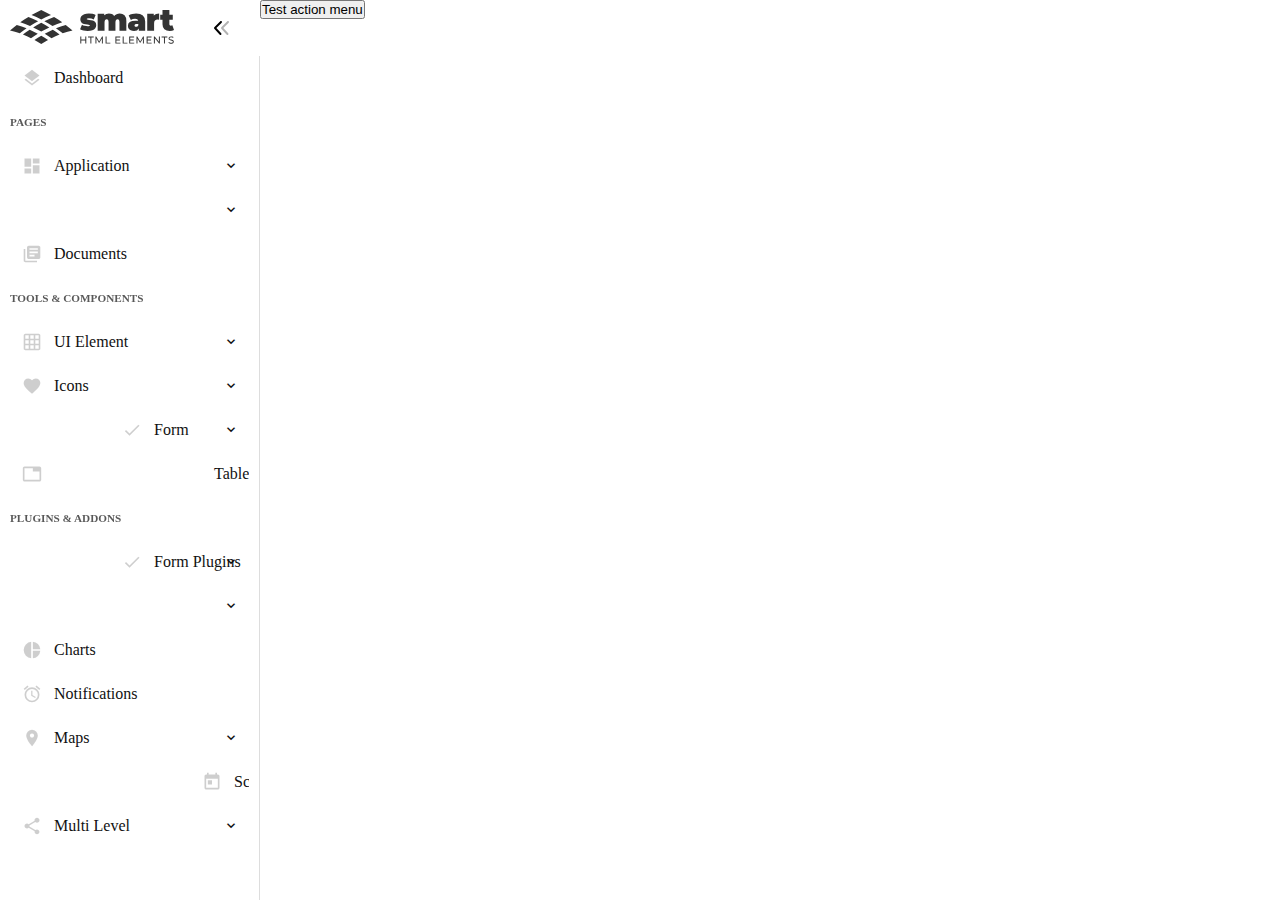
==== commit 54a0c445: "tam xong menu bar" ====
--- a/tree-menu/index.html
+++ b/tree-menu/index.html
@@ -11,155 +11,163 @@
 </head>
 
 <body>
-    <div class="sidebar" id="sidebar-example">
-        <div class="top-aside" id="top-aside">
-            <div class="logo">
-                <a href="./">
-                    <img src="./img/logo-htmlelements.svg">
-                </a>
-            </div>
-            <div id="toggle-collapse">
-                <img src="./img/sidebar-toggle.svg">
-            </div>
-        </div>
-        <div class="tree-menu" id="tree-example">
-            <div class="tree-item" data-tree-item="dashboard">
-                <span class="material-icons">layers</span> Dashboard
-            </div>
-            <div class="tree-label">Pages</div>
-            <div class="tree-group">
-                <div class="tree-group-title"><span class="material-icons">dashboard</span> </tree-item-icon>Application
+    <div id="wrapper">
+        <div class="sidebar" id="sidebar-example">
+            <div class="top-aside" id="top-aside">
+                <div class="logo">
+                    <a href="./">
+                        <img src="./img/logo-htmlelements.svg">
+                    </a>
                 </div>
-                <div class="tree-group-children">
-                    <div class="tree-item" data-tree-item="chat">Chat</div>
-                    <div class="tree-item" data-tree-item="inbox">Inbox</div>
+                <div id="toggle-collapse">
+                    <img src="./img/sidebar-toggle.svg">
                 </div>
             </div>
-            <div class="tree-group">
-                <div class="tree-group-title"><span class="material-icons">contact_page</span> Pages</div>
-                <div class="tree-group-children">
-                    <div class="tree-item" data-tree-item="sign-in">Sign In</div>
-                    <div class="tree-item" data-tree-item="sign-up">Sign Up</div>
+            <div class="tree-menu" id="tree-example">
+                <div class="tree-item" data-tree-item="dashboard">
+                    <span class="material-icons">layers</span> Dashboard
                 </div>
-            </div>
-            <div class="tree-item" data-tree-item="notiications">
-                <span class="material-icons">library_books</span>Documents
-            </div>
-            <div class="tree-label">Tools & components</div>
-            <div class="tree-group">
-                <div class="tree-group-title">
-                    <span class="material-icons">grid_on</span>
-                    <span> UI Element </span>
+                <div class="tree-label">Pages</div>
+                <div class="tree-group">
+                    <div class="tree-group-title"><span class="material-icons">dashboard</span> </tree-item-icon>
+                        Application
+                    </div>
+                    <div class="tree-group-children">
+                        <div class="tree-item" data-tree-item="chat">Chat</div>
+                        <div class="tree-item" data-tree-item="inbox">Inbox</div>
+                    </div>
                 </div>
-                <div class="tree-group-children">
-                    <div class="tree-item" data-tree-item="toasts"> Toasts </div>
-                    <div class="tree-item" data-tree-item="buttons"> Buttons </div>
+                <div class="tree-group">
+                    <div class="tree-group-title"><span class="material-icons">contact_page</span> Pages</div>
+                    <div class="tree-group-children">
+                        <div class="tree-item" data-tree-item="sign-in">Sign In</div>
+                        <div class="tree-item" data-tree-item="sign-up">Sign Up</div>
+                    </div>
                 </div>
-            </div>
-            <div class="tree-group">
-                <div class="tree-group-title">
-                    <span class="material-icons">favorite</span>
-                    <span> Icons </span>
+                <div class="tree-item" data-tree-item="documents">
+                    <span class="material-icons">library_books</span>Documents
                 </div>
-                <div class="tree-group-children">
-                    <div class="tree-item" data-tree-item="font-awesome"> Font Awesome </div>
-                    <div class="tree-item" data-tree-item="font-material"> Font Material </div>
+                <div class="tree-label">Tools & components</div>
+                <div class="tree-group">
+                    <div class="tree-group-title">
+                        <span class="material-icons">grid_on</span>
+                        <span> UI Element </span>
+                    </div>
+                    <div class="tree-group-children">
+                        <div class="tree-item" data-tree-item="toasts"> Toasts </div>
+                        <div class="tree-item" data-tree-item="buttons"> Buttons </div>
+                    </div>
                 </div>
-            </div>
-            <div class="tree-group">
-                <div class="tree-group-title">
-                    <span class="material-icons">fact_check</span>
-                    <span> Form </span>
+                <div class="tree-group">
+                    <div class="tree-group-title">
+                        <span class="material-icons">favorite</span>
+                        <span> Icons </span>
+                    </div>
+                    <div class="tree-group-children">
+                        <div class="tree-item" data-tree-item="font-awesome"> Font Awesome </div>
+                        <div class="tree-item" data-tree-item="font-material"> Font Material </div>
+                    </div>
                 </div>
-                <div class="tree-group-children">
-                    <div class="tree-item" data-tree-item="input-basic"> Input Basic </div>
-                    <div class="tree-item" data-tree-item="input-groups"> Input Groups </div>
-                    <div class="tree-item" data-tree-item="layouts"> Layouts </div>
+                <div class="tree-group">
+                    <div class="tree-group-title">
+                        <span class="material-icons">fact_check</span>
+                        <span> Form </span>
+                    </div>
+                    <div class="tree-group-children">
+                        <div class="tree-item" data-tree-item="input-basic"> Input Basic </div>
+                        <div class="tree-item" data-tree-item="input-groups"> Input Groups </div>
+                        <div class="tree-item" data-tree-item="layouts"> Layouts </div>
+                    </div>
                 </div>
-            </div>
-            <div class="tree-item" class="active" data-tree-item="tables"> <span
-                    class="material-icons">table_chart</span>
-                Tables
-            </div>
-            <div class="tree-label">Plugins & Addons</div>
-            <div class="tree-group">
-                <div class="tree-group-title">
-                    <span class="material-icons">fact_check</span>
-                    <span> Form Plugins </span>
+                <div class="tree-item" class="active" data-tree-item="tables"> <span
+                        class="material-icons">table_chart</span>
+                    Tables
                 </div>
-                <div class="tree-group-children">
-                    <div class="tree-item" data-tree-item="editor"> Editor </div>
-                    <div class="tree-item" data-tree-item="validation"> Validation </div>
+                <div class="tree-label">Plugins & Addons</div>
+                <div class="tree-group">
+                    <div class="tree-group-title">
+                        <span class="material-icons">fact_check</span>
+                        <span> Form Plugins </span>
+                    </div>
+                    <div class="tree-group-children">
+                        <div class="tree-item" data-tree-item="editor"> Editor </div>
+                        <div class="tree-item" data-tree-item="validation"> Validation </div>
+                    </div>
                 </div>
-            </div>
-            <div class="tree-group">
-                <div class="tree-group-title"><span class="material-icons">contact_page</span> Data Tables</div>
-                <div class="tree-group-children">
-                    <div class="tree-item" data-tree-item="reponsive-table">Responsive Table</div>
-                    <div class="tree-item" data-tree-item="table-with-buttons">Table with Buttons</div>
-                    <div class="tree-item" data-tree-item="column-search">Column Search</div>
-                    <div class="tree-item" data-tree-item="mutil-selection">Multi Selection</div>
+                <div class="tree-group">
+                    <div class="tree-group-title"><span class="material-icons">contact_page</span> Data Tables</div>
+                    <div class="tree-group-children">
+                        <div class="tree-item" data-tree-item="reponsive-table">Responsive Table</div>
+                        <div class="tree-item" data-tree-item="table-with-buttons">Table with Buttons</div>
+                        <div class="tree-item" data-tree-item="column-search">Column Search</div>
+                        <div class="tree-item" data-tree-item="mutil-selection">Multi Selection</div>
+                    </div>
                 </div>
-            </div>
-            <div class="tree-item" data-tree-item="chart"><span class="material-icons">pie_chart</span><span> Charts
-                </span>
-            </div>
-            <div class="tree-item" data-tree-item="notiications"> <span class="material-icons">alarm</span>Notifications
-            </div>
-            <div class="tree-group">
-                <div class="tree-group-title">
-                    <span class="material-icons">place</span>
-                    <span> Maps </span>
+                <div class="tree-item" data-tree-item="charts"><span class="material-icons">pie_chart</span><span> Charts
+                    </span>
                 </div>
-                <div class="tree-group-children">
-                    <div class="tree-item" data-tree-item="google-map"> Google Maps </div>
-                    <div class="tree-item" data-tree-item="vector-map"> Vector Maps </div>
+                <div class="tree-item" data-tree-item="notiications"> <span
+                        class="material-icons">alarm</span>Notifications
                 </div>
-            </div>
-            <div class="tree-item" data-tree-item="notiications"> <span
-                    class="material-icons">calendar_today</span>Scheduler
-            </div>
-            <div class="tree-group">
-                <div class="tree-group-title">
-                    <span class="material-icons">share</span>
-                    <span> Multi Level </span>
+                <div class="tree-group">
+                    <div class="tree-group-title">
+                        <span class="material-icons">place</span>
+                        <span> Maps </span>
+                    </div>
+                    <div class="tree-group-children">
+                        <div class="tree-item" data-tree-item="google-map"> Google Maps </div>
+                        <div class="tree-item" data-tree-item="vector-map"> Vector Maps </div>
+                    </div>
                 </div>
-                <div class="tree-group-children">
-                    <div class="tree-group">
-                        <div class="tree-group-title">Level 1.1 </div>
-                        <div class="tree-group-children">
-                            <div class="tree-group">
-                                <div class="tree-group-title">Level 1.1.1</div>
-                                <div class="tree-group-children">
-                                    <div class="tree-group">
-                                        <div class="tree-group-title">Level 1.1.1.1</div>
-                                        <div class="tree-group-children">
-                                            <div class="tree-group">
-                                                <div class="tree-group-title">Level 1.1.1.1.1</div>
-                                                <div class="tree-group-children">
-                                                    <div class="tree-item" data-tree-item="level-1.1.1.1.1.1"> Level
-                                                        1.1.1.1.1.1
-                                                    </div>
-                                                    <div class="tree-item" data-tree-item="level-1.1.1.1.1.2"> Level
-                                                        1.1.1.1.1.2
+                <div class="tree-item" data-tree-item="scheduler"> <span
+                        class="material-icons">calendar_today</span>Scheduler
+                </div>
+                <div class="tree-group">
+                    <div class="tree-group-title">
+                        <span class="material-icons">share</span>
+                        <span> Multi Level </span>
+                    </div>
+                    <div class="tree-group-children">
+                        <div class="tree-group">
+                            <div class="tree-group-title">Level 1.1 </div>
+                            <div class="tree-group-children">
+                                <div class="tree-group">
+                                    <div class="tree-group-title">Level 1.1.1</div>
+                                    <div class="tree-group-children">
+                                        <div class="tree-group">
+                                            <div class="tree-group-title">Level 1.1.1.1</div>
+                                            <div class="tree-group-children">
+                                                <div class="tree-group">
+                                                    <div class="tree-group-title">Level 1.1.1.1.1</div>
+                                                    <div class="tree-group-children">
+                                                        <div class="tree-item" data-tree-item="level-1.1.1.1.1.1"> Level
+                                                            1.1.1.1.1.1
+                                                        </div>
+                                                        <div class="tree-item" data-tree-item="level-1.1.1.1.1.2"> Level
+                                                            1.1.1.1.1.2
+                                                        </div>
                                                     </div>
                                                 </div>
-                                            </div>
-                                            <div class="tree-item" data-tree-item="level-1.1.1.1.2"> Level 1.1.1.1.2
+                                                <div class="tree-item" data-tree-item="level-1.1.1.1.2"> Level 1.1.1.1.2
+                                                </div>
                                             </div>
                                         </div>
+                                        <div class="tree-item" data-tree-item="level-1.1.1.2"> Level 1.1.1.2 </div>
                                     </div>
-                                    <div class="tree-item" data-tree-item="level-1.1.1.2"> Level 1.1.1.2 </div>
                                 </div>
+                                <div class="tree-item" data-tree-item="level-1.1.2"> Level 1.1.2 </div>
                             </div>
-                            <div class="tree-item" data-tree-item="level-1.1.2"> Level 1.1.2 </div>
                         </div>
+                        <div class="tree-item" data-tree-item="level-1.2"> Level 1.2 </div>
                     </div>
-                    <div class="tree-item" data-tree-item="level-1.2"> Level 1.2 </div>
                 </div>
             </div>
         </div>
+        <div id="main">
+            <button id="btn-test-click">Test action menu</button>
+        </div>
     </div>
+
     <script src="./js/functions.js"></script>
 </body>
 
--- a/tree-menu/css/styles.css
+++ b/tree-menu/css/styles.css
@@ -1,101 +1,55 @@
+@charset "UTF-8";
 * {
   margin: 0;
   padding: 0;
-  -webkit-box-sizing: border-box;
-          box-sizing: border-box;
+  box-sizing: border-box;
+}
+
+#wrapper {
+  display: flex;
+}
+#wrapper #main {
+  flex: 1;
 }
 
 .sidebar {
+  height: 100vh;
+  display: flex;
+  flex-direction: column;
+}
+.sidebar .top-aside {
+  display: flex;
+  width: 260px;
+  height: 56px;
+  padding: 10px;
+}
+.sidebar .top-aside .logo img {
+  max-width: 90%;
+  filter: invert(0.8);
+}
+.sidebar .top-aside #toggle-collapse {
+  width: 70px;
+  display: flex;
+  justify-content: center;
+  align-items: center;
+  cursor: pointer;
+}
+.sidebar .top-aside.collapse {
+  width: 65px;
+}
+.sidebar .top-aside.collapse .logo {
+  display: none;
+}
+.sidebar .top-aside.collapse #toggle-collapse {
+  transform: rotate(180deg);
+}
+.sidebar .top-aside.collapse #toggle-collapse img {
+  fill: red;
+}
+
+.tree-menu {
   --width: 260px;
   --width-collapse: 65px;
-  width: var(--width);
-  height: 100vh;
-  display: -webkit-box;
-  display: -ms-flexbox;
-  display: flex;
-  -webkit-box-orient: vertical;
-  -webkit-box-direction: normal;
-      -ms-flex-direction: column;
-          flex-direction: column;
-}
-
-.sidebar .top-aside {
-  display: -webkit-box;
-  display: -ms-flexbox;
-  display: flex;
-  width: 100%;
-  height: 56px;
-  padding: 10px;
-}
-
-.sidebar .top-aside .logo img {
-  max-width: 90%;
-  -webkit-filter: invert(0.8);
-          filter: invert(0.8);
-}
-
-.sidebar .top-aside #toggle-collapse {
-  width: 70px;
-  display: -webkit-box;
-  display: -ms-flexbox;
-  display: flex;
-  -webkit-box-pack: center;
-      -ms-flex-pack: center;
-          justify-content: center;
-  -webkit-box-align: center;
-      -ms-flex-align: center;
-          align-items: center;
-  cursor: pointer;
-}
-
-.sidebar.collapse:not(:hover) {
-  width: var(--width-collapse);
-}
-
-.sidebar.collapse:not(:hover) .top-aside .logo {
-  display: none;
-}
-
-.sidebar.collapse:not(:hover) .top-aside #toggle-collapse {
-  -webkit-transform: rotate(180deg);
-          transform: rotate(180deg);
-}
-
-.sidebar.collapse:not(:hover) .top-aside #toggle-collapse img {
-  fill: red;
-}
-
-.sidebar.collapse:not(:hover) .tree-menu {
-  width: var(--width-collapse);
-}
-
-.sidebar.collapse:not(:hover) .tree-menu > .tree-label {
-  font-size: 0;
-  padding: 10px 10px;
-}
-
-.sidebar.collapse:not(:hover) .tree-menu > .tree-label::after {
-  display: block;
-  text-indent: 0;
-  font-family: 'Material Icons';
-  content: '\e5d3';
-  font-size: 24px;
-  line-height: 1;
-}
-
-.sidebar.collapse:not(:hover) .tree-menu > .tree-item {
-  font-size: 0;
-}
-
-.sidebar.collapse:not(:hover) .tree-menu > .tree-group {
-  font-size: 0;
-}
-
-.sidebar.collapse:not(:hover) .tree-menu > .tree-group .tree-group-children {
-  display: none;
-}
-
-.tree-menu {
   --font-size: 16px;
   --color-active: #007bff;
   --color-black: #111;
@@ -105,212 +59,183 @@
   --item-background-color-active: #f3f6f9;
   --scroll-bar-color-track: white;
   --scroll-bar-color-thumb: rgb(52, 58, 64, 0.1);
-  width: 100%;
+  width: var(--width);
   color: var(--color-black);
   font-size: var(--font-size);
-  font-family: 'Segoe UI';
-  -webkit-box-flex: 1;
-      -ms-flex: 1;
-          flex: 1;
+  font-family: "Segoe UI";
+  flex: 1;
   overflow-y: auto;
+  overflow-x: hidden;
   padding: 0 10px;
-}
-
+  border-right: 1px solid #ddd;
+}
 .tree-menu::-webkit-scrollbar {
   width: 5px;
 }
-
 .tree-menu::-webkit-scrollbar-track {
   background: var(--scroll-bar-color-track);
 }
-
 .tree-menu::-webkit-scrollbar-thumb {
   background: var(--scroll-bar-color-thumb);
 }
-
 .tree-menu .tree-label {
   height: var(--item-height);
-  display: -webkit-box;
-  display: -ms-flexbox;
-  display: flex;
-  -webkit-box-align: center;
-      -ms-flex-align: center;
-          align-items: center;
+  display: flex;
+  align-items: center;
   opacity: 0.7;
   font-size: 0.7rem;
   font-weight: bold;
   text-transform: uppercase;
-}
-
+  white-space: nowrap;
+  overflow: hidden;
+}
 .tree-menu .tree-item {
   height: var(--item-height);
-  display: -webkit-box;
-  display: -ms-flexbox;
-  display: flex;
-  -webkit-box-align: center;
-      -ms-flex-align: center;
-          align-items: center;
+  display: flex;
+  align-items: center;
   cursor: pointer;
   -webkit-user-select: none;
      -moz-user-select: none;
       -ms-user-select: none;
           user-select: none;
   position: relative;
-}
-
+  white-space: nowrap;
+  overflow: hidden;
+}
 .tree-menu .tree-item .material-icons {
   margin-right: 12px;
   font-size: 20px;
   opacity: 0.2;
 }
-
 .tree-menu .tree-item:hover {
   color: var(--color-black-hover);
   background-color: var(--item-background-color-hover);
 }
-
 .tree-menu .tree-item:hover .material-icons {
   opacity: 1;
 }
-
 .tree-menu .tree-item.active {
   color: var(--color-active);
   background-color: var(--item-background-color-active);
 }
-
 .tree-menu .tree-item.active .material-icons {
   opacity: 1;
 }
-
 .tree-menu .tree-group > .tree-group-title {
   height: var(--item-height);
-  display: -webkit-box;
-  display: -ms-flexbox;
-  display: flex;
-  -webkit-box-align: center;
-      -ms-flex-align: center;
-          align-items: center;
+  display: flex;
+  align-items: center;
   cursor: pointer;
   -webkit-user-select: none;
      -moz-user-select: none;
       -ms-user-select: none;
           user-select: none;
   position: relative;
-}
-
+  white-space: nowrap;
+  overflow: hidden;
+}
 .tree-menu .tree-group > .tree-group-title .material-icons {
   margin-right: 12px;
   font-size: 20px;
   opacity: 0.2;
 }
-
 .tree-menu .tree-group > .tree-group-title:hover {
   color: var(--color-black-hover);
   background-color: var(--item-background-color-hover);
 }
-
 .tree-menu .tree-group > .tree-group-title:hover .material-icons {
   opacity: 1;
 }
-
 .tree-menu .tree-group > .tree-group-title.active {
   color: var(--color-active);
   background-color: var(--item-background-color-active);
 }
-
 .tree-menu .tree-group > .tree-group-title.active .material-icons {
   opacity: 1;
 }
-
 .tree-menu .tree-group > .tree-group-title::after {
-  font-family: 'Material Icons';
-  content: '\e313';
+  font-family: "Material Icons";
+  content: "";
   display: inline-block;
   position: absolute;
   right: 10px;
   top: 50%;
-  -webkit-transform: translateY(-50%);
-          transform: translateY(-50%);
-  -webkit-transition: -webkit-transform 0.2s ease-in;
-  transition: -webkit-transform 0.2s ease-in;
+  transform: translateY(-50%);
   transition: transform 0.2s ease-in;
-  transition: transform 0.2s ease-in, -webkit-transform 0.2s ease-in;
-}
-
+}
 .tree-menu .tree-group > .tree-group-children {
   max-height: 0;
   overflow: hidden;
-  -webkit-transform-origin: top;
-          transform-origin: top;
-  -webkit-transform: scaleY(0);
-          transform: scaleY(0);
-  -webkit-transition: all 0.2s ease-in;
+  transform-origin: top;
+  transform: scaleY(0);
   transition: all 0.2s ease-in;
 }
-
 .tree-menu .tree-group.expand > .tree-group-title {
   color: var(--color-active);
 }
-
 .tree-menu .tree-group.expand > .tree-group-title .material-icons {
   opacity: 1;
 }
-
 .tree-menu .tree-group.expand > .tree-group-title::after {
-  -webkit-transform: translateY(-50%) rotate(180deg);
-          transform: translateY(-50%) rotate(180deg);
-}
-
+  transform: translateY(-50%) rotate(180deg);
+}
 .tree-menu .tree-group.expand > .tree-group-children {
-  -webkit-transform: scaleY(1);
-          transform: scaleY(1);
-}
-
+  transform: scaleY(1);
+}
 .tree-menu > .tree-item {
   padding-left: 12px;
 }
-
 .tree-menu > .tree-group > .tree-group-title {
   padding-left: 12px;
 }
-
 .tree-menu > .tree-group > .tree-group-children > .tree-item {
   padding-left: 40px;
 }
-
 .tree-menu > .tree-group > .tree-group-children > .tree-group > .tree-group-title {
   padding-left: 40px;
 }
-
 .tree-menu > .tree-group > .tree-group-children > .tree-group > .tree-group-children > .tree-item {
   padding-left: 60px;
 }
-
 .tree-menu > .tree-group > .tree-group-children > .tree-group > .tree-group-children > .tree-group > .tree-group-title {
   padding-left: 60px;
 }
-
 .tree-menu > .tree-group > .tree-group-children > .tree-group > .tree-group-children > .tree-group > .tree-group-children > .tree-item {
   padding-left: 80px;
 }
-
 .tree-menu > .tree-group > .tree-group-children > .tree-group > .tree-group-children > .tree-group > .tree-group-children > .tree-group > .tree-group-title {
   padding-left: 80px;
 }
-
 .tree-menu > .tree-group > .tree-group-children > .tree-group > .tree-group-children > .tree-group > .tree-group-children > .tree-group > .tree-group-children > .tree-item {
   padding-left: 100px;
 }
-
 .tree-menu > .tree-group > .tree-group-children > .tree-group > .tree-group-children > .tree-group > .tree-group-children > .tree-group > .tree-group-children > .tree-group > .tree-group-title {
   padding-left: 100px;
 }
-
 .tree-menu > .tree-group > .tree-group-children > .tree-group > .tree-group-children > .tree-group > .tree-group-children > .tree-group > .tree-group-children > .tree-group > .tree-group-children > .tree-item {
   padding-left: 120px;
 }
-
 .tree-menu > .tree-group > .tree-group-children > .tree-group > .tree-group-children > .tree-group > .tree-group-children > .tree-group > .tree-group-children > .tree-group > .tree-group-children > .tree-group > .tree-group-title {
   padding-left: 120px;
 }
-/*# sourceMappingURL=styles.css.map */+.tree-menu.collapse:not(:hover) {
+  width: var(--width-collapse);
+}
+.tree-menu.collapse:not(:hover) > .tree-label {
+  font-size: 0;
+  padding: 10px 10px;
+}
+.tree-menu.collapse:not(:hover) > .tree-label::after {
+  display: block;
+  text-indent: 0;
+  font-family: "Material Icons";
+  content: "";
+  font-size: 24px;
+  line-height: 1;
+}
+.tree-menu.collapse:not(:hover) > .tree-group .tree-group-title::after {
+  display: none;
+}
+.tree-menu.collapse:not(:hover) > .tree-group .tree-group-children {
+  display: none;
+}/*# sourceMappingURL=styles.css.map */